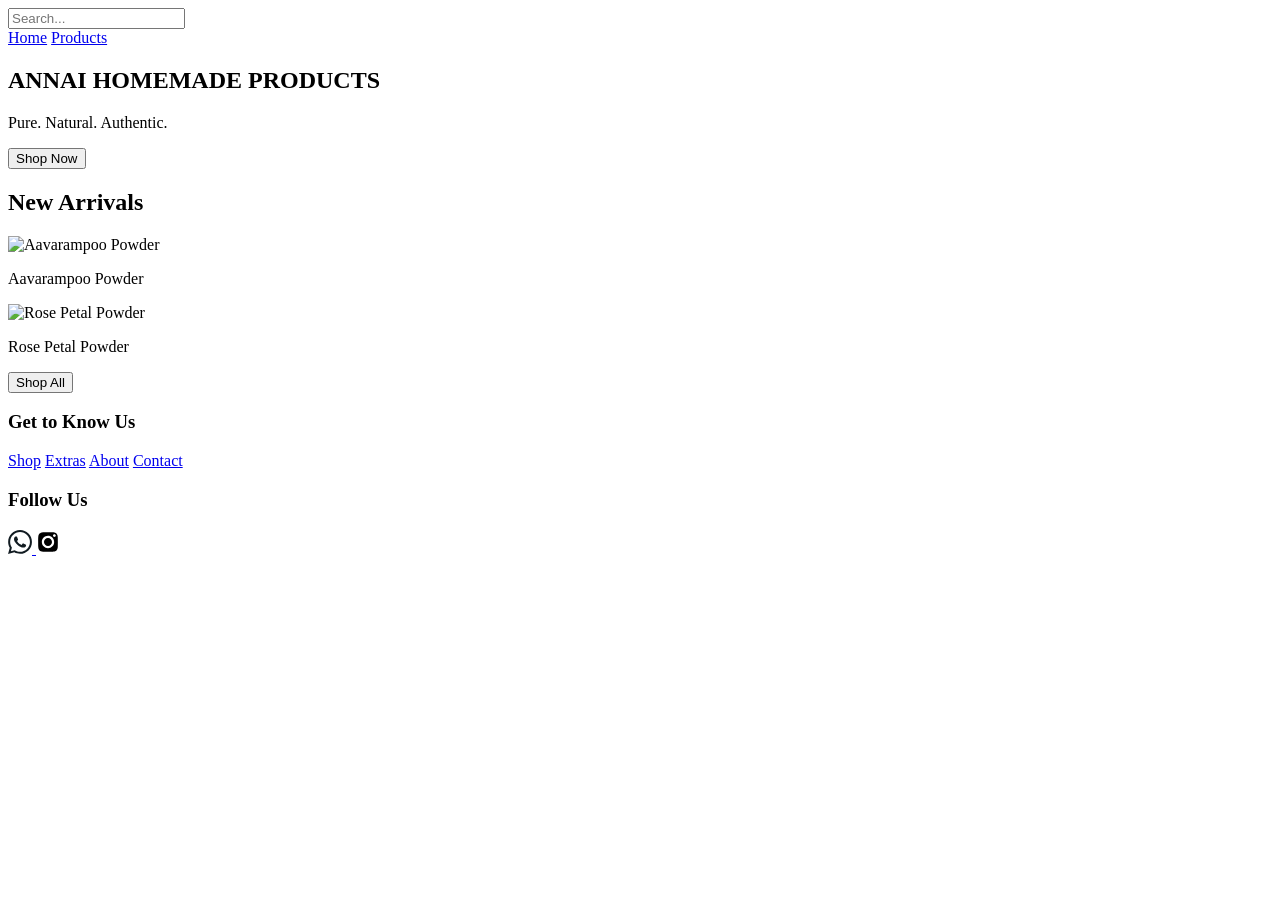
==== product-catalog/src/main/resources/templates/index.html @ 2c3f7e40 "Updated layout and CSS handling (still unfinished)" ====
<!-- Home Page (home.html) -->
<!DOCTYPE html>
<html lang="en">
<head>
  <meta charset="UTF-8" />
  <meta name="viewport" content="width=device-width, initial-scale=1.0" />
  <title>Home - Homemade Products</title>
  <link rel="stylesheet" href="styles.css" />

</head>
<body>
  <!-- Section 1: Header -->
  <header class="header">
    <div class="navbar-left">
      <input type="text" placeholder="Search..." class="search-bar" />
    </div>
    <nav class="navbar-right">
      <a href="#">Home</a>
      <a href="/products">Products</a>
    </nav>
  </header>

  <!-- Section 2: Hero Section with Parallax -->
  <section class="hero parallax" style="background-image: url('/images/background.jpg');">
    <div class="hero-content">
      <h1>ANNAI HOMEMADE PRODUCTS</h1>
      <p>Pure. Natural. Authentic.</p>
      <button onclick="location.href='/products'">Shop Now</button>
    </div>
  </section>

  <!-- Section 3: New Arrivals -->
  <section class="product-section">
    <h2>New Arrivals</h2>
    <div class="product-grid">
      <div class="product-item">
        <img src="/images/aavarampoo.jpg" alt="Aavarampoo Powder">
        <p>Aavarampoo Powder</p>
      </div>
      <div class="product-item">
        <img src="/images/rose-petal.jpg" alt="Rose Petal Powder">
        <p>Rose Petal Powder</p>
      </div>
    </div>
    <div class="product-button">
        <button onclick="location.href='/products'">Shop All</button>
      </div>
  </section>

  <!-- Section 4: Footer -->
  <footer class="footer">
    <div>
      <h3>Get to Know Us</h3>
      <a href="#">Shop</a>
      <a href="#">Extras</a>
      <a href="#">About</a>
      <a href="#">Contact</a>
    </div>
    <div>
      <h3>Follow Us</h3>
      <a href="https://facebook.com" target="_blank">
        <svg xmlns="http://www.w3.org/2000/svg" shape-rendering="geometricPrecision" text-rendering="geometricPrecision" image-rendering="optimizeQuality" fill-rule="evenodd" clip-rule="evenodd" viewBox="0 0 510 512.459" width="24" height="24">
          <path fill="#111B21" d="M435.689 74.468C387.754 26.471 324 .025 256.071 0 116.098 0 2.18 113.906 2.131 253.916c-.024 44.758 11.677 88.445 33.898 126.946L0 512.459l134.617-35.311c37.087 20.238 78.85 30.891 121.345 30.903h.109c139.949 0 253.88-113.917 253.928-253.928.024-67.855-26.361-131.645-74.31-179.643v-.012zm-179.618 390.7h-.085c-37.868-.011-75.016-10.192-107.428-29.417l-7.707-4.577-79.886 20.953 21.32-77.889-5.017-7.987c-21.125-33.605-32.29-72.447-32.266-112.322.049-116.366 94.729-211.046 211.155-211.046 56.373.025 109.364 22.003 149.214 61.903 39.853 39.888 61.781 92.927 61.757 149.313-.05 116.377-94.728 211.058-211.057 211.058v.011zm115.768-158.067c-6.344-3.178-37.537-18.52-43.358-20.639-5.82-2.119-10.044-3.177-14.27 3.178-4.225 6.357-16.388 20.651-20.09 24.875-3.702 4.238-7.403 4.762-13.747 1.583-6.343-3.178-26.787-9.874-51.029-31.487-18.86-16.827-31.597-37.598-35.297-43.955-3.702-6.355-.39-9.789 2.775-12.943 2.849-2.848 6.344-7.414 9.522-11.116s4.225-6.355 6.343-10.581c2.12-4.238 1.06-7.937-.522-11.117-1.584-3.177-14.271-34.409-19.568-47.108-5.151-12.37-10.385-10.69-14.269-10.897-3.703-.183-7.927-.219-12.164-.219s-11.105 1.582-16.925 7.939c-5.82 6.354-22.209 21.709-22.209 52.927 0 31.22 22.733 61.405 25.911 65.642 3.177 4.237 44.745 68.318 108.389 95.812 15.135 6.538 26.957 10.446 36.175 13.368 15.196 4.834 29.027 4.153 39.96 2.52 12.19-1.825 37.54-15.353 42.824-30.172 5.283-14.818 5.283-27.529 3.701-30.172-1.582-2.641-5.819-4.237-12.163-7.414l.011-.024z"/>
        </svg>
        
      <a href="https://instagram.com"  target="_blank">
      <svg xmlns="http://www.w3.org/2000/svg" shape-rendering="geometricPrecision" text-rendering="geometricPrecision" image-rendering="optimizeQuality" fill-rule="evenodd" clip-rule="evenodd" viewBox="0 0 512 512" width="24" height="24">
        <path fill-rule="nonzero" d="M170.663 256.157c-.083-47.121 38.055-85.4 85.167-85.482 47.121-.092 85.407 38.029 85.499 85.159.091 47.13-38.047 85.4-85.176 85.492-47.112.09-85.399-38.039-85.49-85.169zm-46.108.092c.141 72.602 59.106 131.327 131.69 131.185 72.592-.14 131.35-59.089 131.209-131.691-.141-72.577-59.114-131.336-131.715-131.194-72.585.141-131.325 59.114-131.184 131.7zm237.104-137.092c.033 16.954 13.817 30.682 30.772 30.649 16.961-.034 30.689-13.811 30.664-30.765-.033-16.954-13.818-30.69-30.78-30.656-16.962.033-30.689 13.818-30.656 30.772zm-208.696 345.4c-24.958-1.086-38.511-5.234-47.543-8.709-11.961-4.628-20.496-10.177-29.479-19.093-8.966-8.951-14.532-17.461-19.202-29.397-3.508-9.033-7.73-22.569-8.9-47.527-1.269-26.983-1.559-35.078-1.683-103.433-.133-68.338.116-76.434 1.294-103.441 1.069-24.941 5.242-38.512 8.709-47.536 4.628-11.977 10.161-20.496 19.094-29.478 8.949-8.983 17.459-14.532 29.403-19.202 9.025-3.526 22.561-7.715 47.511-8.9 26.998-1.278 35.085-1.551 103.423-1.684 68.353-.133 76.448.108 103.456 1.294 24.94 1.086 38.51 5.217 47.527 8.709 11.968 4.628 20.503 10.145 29.478 19.094 8.974 8.95 14.54 17.443 19.21 29.413 3.524 8.999 7.714 22.552 8.892 47.494 1.285 26.998 1.576 35.094 1.7 103.432.132 68.355-.117 76.451-1.302 103.442-1.087 24.957-5.226 38.52-8.709 47.56-4.629 11.953-10.161 20.488-19.103 29.471-8.941 8.949-17.451 14.531-29.403 19.201-9.009 3.517-22.561 7.714-47.494 8.9-26.998 1.269-35.086 1.56-103.448 1.684-68.338.133-76.424-.124-103.431-1.294z"/>
      </svg>
    </div>
  </footer>
</body>
</html>
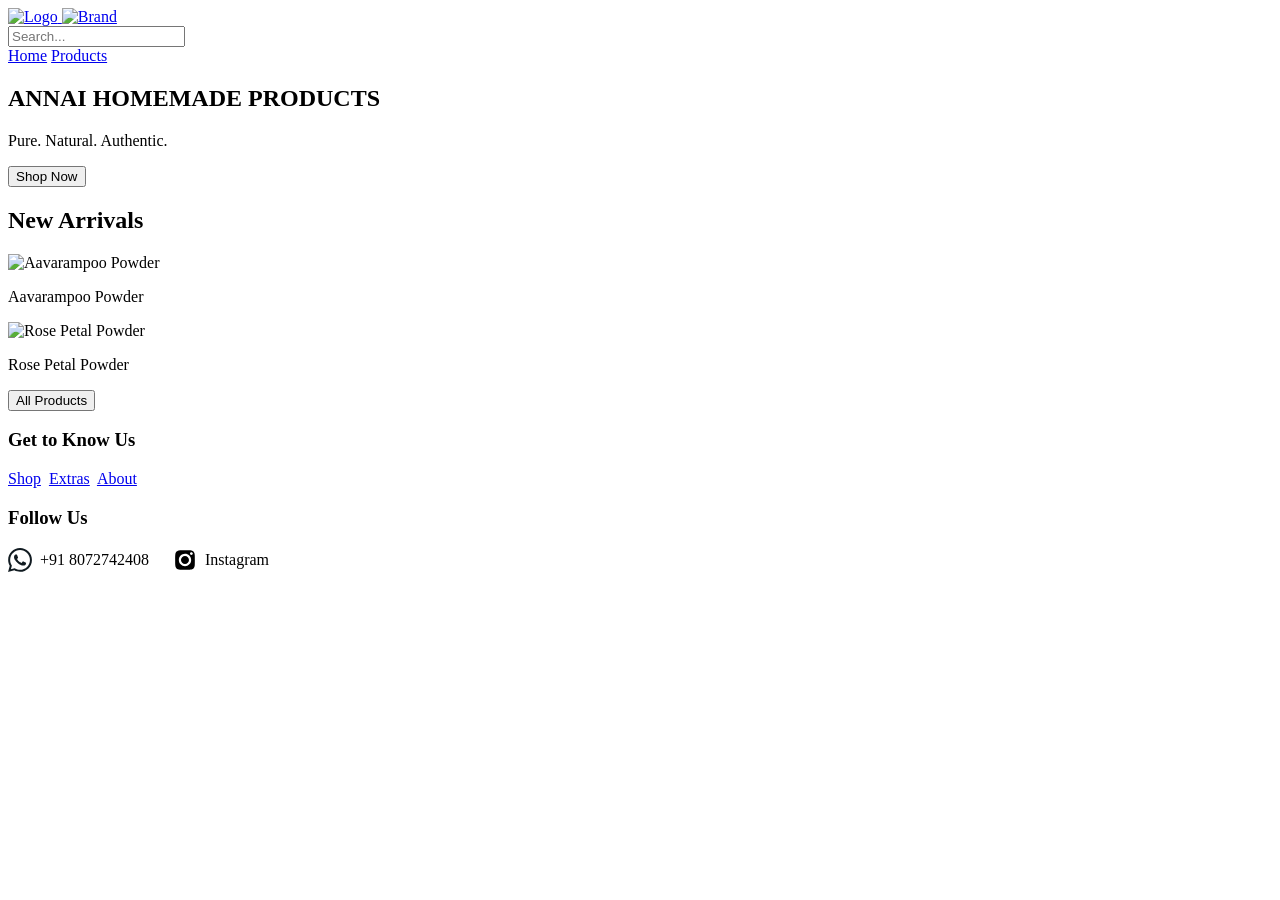
==== commit 37f6c8f4: "Made changes to UI, added functions like search and new products are displayed" ====
--- a/product-catalog/src/main/resources/templates/index.html
+++ b/product-catalog/src/main/resources/templates/index.html
@@ -11,9 +11,19 @@
 <body>
   <!-- Section 1: Header -->
   <header class="header">
-    <div class="navbar-left">
-      <input type="text" placeholder="Search..." class="search-bar" />
+  <div class="navbar-left">
+    <div class="navbar-brand">
+      <a href="/">
+        <img src="/images/logo.png" alt="Logo" class="navbar-logo" />
+      </a>
+      <a href="/">
+        <img src="/images/font.png" alt="Brand" class="navbar-font" />
+      </a>
     </div>
+    <form action="/products/search" method="get">
+      <input type="text" name="keyword" placeholder="Search..." class="search-bar" />
+    </form>
+  </div>
     <nav class="navbar-right">
       <a href="#">Home</a>
       <a href="/products">Products</a>
@@ -42,31 +52,36 @@
         <p>Rose Petal Powder</p>
       </div>
     </div>
-    <div class="product-button">
-        <button onclick="location.href='/products'">Shop All</button>
-      </div>
+    <button class="product-button" onclick="location.href='/products'">All Products</button>
   </section>
 
   <!-- Section 4: Footer -->
   <footer class="footer">
     <div>
       <h3>Get to Know Us</h3>
-      <a href="#">Shop</a>
-      <a href="#">Extras</a>
+      <a href="/products">Shop</a>&nbsp;
+      <a href="#">Extras</a>&nbsp;
       <a href="#">About</a>
-      <a href="#">Contact</a>
     </div>
     <div>
       <h3>Follow Us</h3>
-      <a href="https://facebook.com" target="_blank">
-        <svg xmlns="http://www.w3.org/2000/svg" shape-rendering="geometricPrecision" text-rendering="geometricPrecision" image-rendering="optimizeQuality" fill-rule="evenodd" clip-rule="evenodd" viewBox="0 0 510 512.459" width="24" height="24">
-          <path fill="#111B21" d="M435.689 74.468C387.754 26.471 324 .025 256.071 0 116.098 0 2.18 113.906 2.131 253.916c-.024 44.758 11.677 88.445 33.898 126.946L0 512.459l134.617-35.311c37.087 20.238 78.85 30.891 121.345 30.903h.109c139.949 0 253.88-113.917 253.928-253.928.024-67.855-26.361-131.645-74.31-179.643v-.012zm-179.618 390.7h-.085c-37.868-.011-75.016-10.192-107.428-29.417l-7.707-4.577-79.886 20.953 21.32-77.889-5.017-7.987c-21.125-33.605-32.29-72.447-32.266-112.322.049-116.366 94.729-211.046 211.155-211.046 56.373.025 109.364 22.003 149.214 61.903 39.853 39.888 61.781 92.927 61.757 149.313-.05 116.377-94.728 211.058-211.057 211.058v.011zm115.768-158.067c-6.344-3.178-37.537-18.52-43.358-20.639-5.82-2.119-10.044-3.177-14.27 3.178-4.225 6.357-16.388 20.651-20.09 24.875-3.702 4.238-7.403 4.762-13.747 1.583-6.343-3.178-26.787-9.874-51.029-31.487-18.86-16.827-31.597-37.598-35.297-43.955-3.702-6.355-.39-9.789 2.775-12.943 2.849-2.848 6.344-7.414 9.522-11.116s4.225-6.355 6.343-10.581c2.12-4.238 1.06-7.937-.522-11.117-1.584-3.177-14.271-34.409-19.568-47.108-5.151-12.37-10.385-10.69-14.269-10.897-3.703-.183-7.927-.219-12.164-.219s-11.105 1.582-16.925 7.939c-5.82 6.354-22.209 21.709-22.209 52.927 0 31.22 22.733 61.405 25.911 65.642 3.177 4.237 44.745 68.318 108.389 95.812 15.135 6.538 26.957 10.446 36.175 13.368 15.196 4.834 29.027 4.153 39.96 2.52 12.19-1.825 37.54-15.353 42.824-30.172 5.283-14.818 5.283-27.529 3.701-30.172-1.582-2.641-5.819-4.237-12.163-7.414l.011-.024z"/>
-        </svg>
-        
-      <a href="https://instagram.com"  target="_blank">
-      <svg xmlns="http://www.w3.org/2000/svg" shape-rendering="geometricPrecision" text-rendering="geometricPrecision" image-rendering="optimizeQuality" fill-rule="evenodd" clip-rule="evenodd" viewBox="0 0 512 512" width="24" height="24">
-        <path fill-rule="nonzero" d="M170.663 256.157c-.083-47.121 38.055-85.4 85.167-85.482 47.121-.092 85.407 38.029 85.499 85.159.091 47.13-38.047 85.4-85.176 85.492-47.112.09-85.399-38.039-85.49-85.169zm-46.108.092c.141 72.602 59.106 131.327 131.69 131.185 72.592-.14 131.35-59.089 131.209-131.691-.141-72.577-59.114-131.336-131.715-131.194-72.585.141-131.325 59.114-131.184 131.7zm237.104-137.092c.033 16.954 13.817 30.682 30.772 30.649 16.961-.034 30.689-13.811 30.664-30.765-.033-16.954-13.818-30.69-30.78-30.656-16.962.033-30.689 13.818-30.656 30.772zm-208.696 345.4c-24.958-1.086-38.511-5.234-47.543-8.709-11.961-4.628-20.496-10.177-29.479-19.093-8.966-8.951-14.532-17.461-19.202-29.397-3.508-9.033-7.73-22.569-8.9-47.527-1.269-26.983-1.559-35.078-1.683-103.433-.133-68.338.116-76.434 1.294-103.441 1.069-24.941 5.242-38.512 8.709-47.536 4.628-11.977 10.161-20.496 19.094-29.478 8.949-8.983 17.459-14.532 29.403-19.202 9.025-3.526 22.561-7.715 47.511-8.9 26.998-1.278 35.085-1.551 103.423-1.684 68.353-.133 76.448.108 103.456 1.294 24.94 1.086 38.51 5.217 47.527 8.709 11.968 4.628 20.503 10.145 29.478 19.094 8.974 8.95 14.54 17.443 19.21 29.413 3.524 8.999 7.714 22.552 8.892 47.494 1.285 26.998 1.576 35.094 1.7 103.432.132 68.355-.117 76.451-1.302 103.442-1.087 24.957-5.226 38.52-8.709 47.56-4.629 11.953-10.161 20.488-19.103 29.471-8.941 8.949-17.451 14.531-29.403 19.201-9.009 3.517-22.561 7.714-47.494 8.9-26.998 1.269-35.086 1.56-103.448 1.684-68.338.133-76.424-.124-103.431-1.294z"/>
-      </svg>
+      <!-- WhatsApp/Phone Contact -->
+        <a href="tel:+919876543210" target="_blank" style="display: inline-flex; align-items: center; gap: 8px; text-decoration: none; color: inherit;">
+          <!-- WhatsApp SVG -->
+          <svg xmlns="http://www.w3.org/2000/svg" shape-rendering="geometricPrecision" text-rendering="geometricPrecision" image-rendering="optimizeQuality" fill-rule="evenodd" clip-rule="evenodd" viewBox="0 0 510 512.459" width="24" height="24">
+            <path fill="#111B21" d="M435.689 74.468C387.754 26.471 324 .025 256.071 0 116.098 0 2.18 113.906 2.131 253.916c-.024 44.758 11.677 88.445 33.898 126.946L0 512.459l134.617-35.311c37.087 20.238 78.85 30.891 121.345 30.903h.109c139.949 0 253.88-113.917 253.928-253.928.024-67.855-26.361-131.645-74.31-179.643v-.012zm-179.618 390.7h-.085c-37.868-.011-75.016-10.192-107.428-29.417l-7.707-4.577-79.886 20.953 21.32-77.889-5.017-7.987c-21.125-33.605-32.29-72.447-32.266-112.322.049-116.366 94.729-211.046 211.155-211.046 56.373.025 109.364 22.003 149.214 61.903 39.853 39.888 61.781 92.927 61.757 149.313-.05 116.377-94.728 211.058-211.057 211.058v.011zm115.768-158.067c-6.344-3.178-37.537-18.52-43.358-20.639-5.82-2.119-10.044-3.177-14.27 3.178-4.225 6.357-16.388 20.651-20.09 24.875-3.702 4.238-7.403 4.762-13.747 1.583-6.343-3.178-26.787-9.874-51.029-31.487-18.86-16.827-31.597-37.598-35.297-43.955-3.702-6.355-.39-9.789 2.775-12.943 2.849-2.848 6.344-7.414 9.522-11.116s4.225-6.355 6.343-10.581c2.12-4.238 1.06-7.937-.522-11.117-1.584-3.177-14.271-34.409-19.568-47.108-5.151-12.37-10.385-10.69-14.269-10.897-3.703-.183-7.927-.219-12.164-.219s-11.105 1.582-16.925 7.939c-5.82 6.354-22.209 21.709-22.209 52.927 0 31.22 22.733 61.405 25.911 65.642 3.177 4.237 44.745 68.318 108.389 95.812 15.135 6.538 26.957 10.446 36.175 13.368 15.196 4.834 29.027 4.153 39.96 2.52 12.19-1.825 37.54-15.353 42.824-30.172 5.283-14.818 5.283-27.529 3.701-30.172-1.582-2.641-5.819-4.237-12.163-7.414l.011-.024z"/>
+          </svg>
+          <span>+91 8072742408</span>
+        </a>
+
+        <!-- Instagram -->
+        <a href="https://www.instagram.com/annaihomemadeproducts/" target="_blank" style="display: inline-flex; align-items: center; gap: 8px; margin-left: 20px; text-decoration: none; color: inherit;">
+          <!-- Instagram SVG -->
+          <svg xmlns="http://www.w3.org/2000/svg" shape-rendering="geometricPrecision" text-rendering="geometricPrecision" image-rendering="optimizeQuality" fill-rule="evenodd" clip-rule="evenodd" viewBox="0 0 512 512" width="24" height="24">
+            <path fill-rule="nonzero" d="M170.663 256.157c-.083-47.121 38.055-85.4 85.167-85.482 47.121-.092 85.407 38.029 85.499 85.159.091 47.13-38.047 85.4-85.176 85.492-47.112.09-85.399-38.039-85.49-85.169zm-46.108.092c.141 72.602 59.106 131.327 131.69 131.185 72.592-.14 131.35-59.089 131.209-131.691-.141-72.577-59.114-131.336-131.715-131.194-72.585.141-131.325 59.114-131.184 131.7zm237.104-137.092c.033 16.954 13.817 30.682 30.772 30.649 16.961-.034 30.689-13.811 30.664-30.765-.033-16.954-13.818-30.69-30.78-30.656-16.962.033-30.689 13.818-30.656 30.772zm-208.696 345.4c-24.958-1.086-38.511-5.234-47.543-8.709-11.961-4.628-20.496-10.177-29.479-19.093-8.966-8.951-14.532-17.461-19.202-29.397-3.508-9.033-7.73-22.569-8.9-47.527-1.269-26.983-1.559-35.078-1.683-103.433-.133-68.338.116-76.434 1.294-103.441 1.069-24.941 5.242-38.512 8.709-47.536 4.628-11.977 10.161-20.496 19.094-29.478 8.949-8.983 17.459-14.532 29.403-19.202 9.025-3.526 22.561-7.715 47.511-8.9 26.998-1.278 35.085-1.551 103.423-1.684 68.353-.133 76.448.108 103.456 1.294 24.94 1.086 38.51 5.217 47.527 8.709 11.968 4.628 20.503 10.145 29.478 19.094 8.974 8.95 14.54 17.443 19.21 29.413 3.524 8.999 7.714 22.552 8.892 47.494 1.285 26.998 1.576 35.094 1.7 103.432.132 68.355-.117 76.451-1.302 103.442-1.087 24.957-5.226 38.52-8.709 47.56-4.629 11.953-10.161 20.488-19.103 29.471-8.941 8.949-17.451 14.531-29.403 19.201-9.009 3.517-22.561 7.714-47.494 8.9-26.998 1.269-35.086 1.56-103.448 1.684-68.338.133-76.424-.124-103.431-1.294z"/>
+          </svg>
+          <span>Instagram</span>
+        </a>
     </div>
   </footer>
 </body>
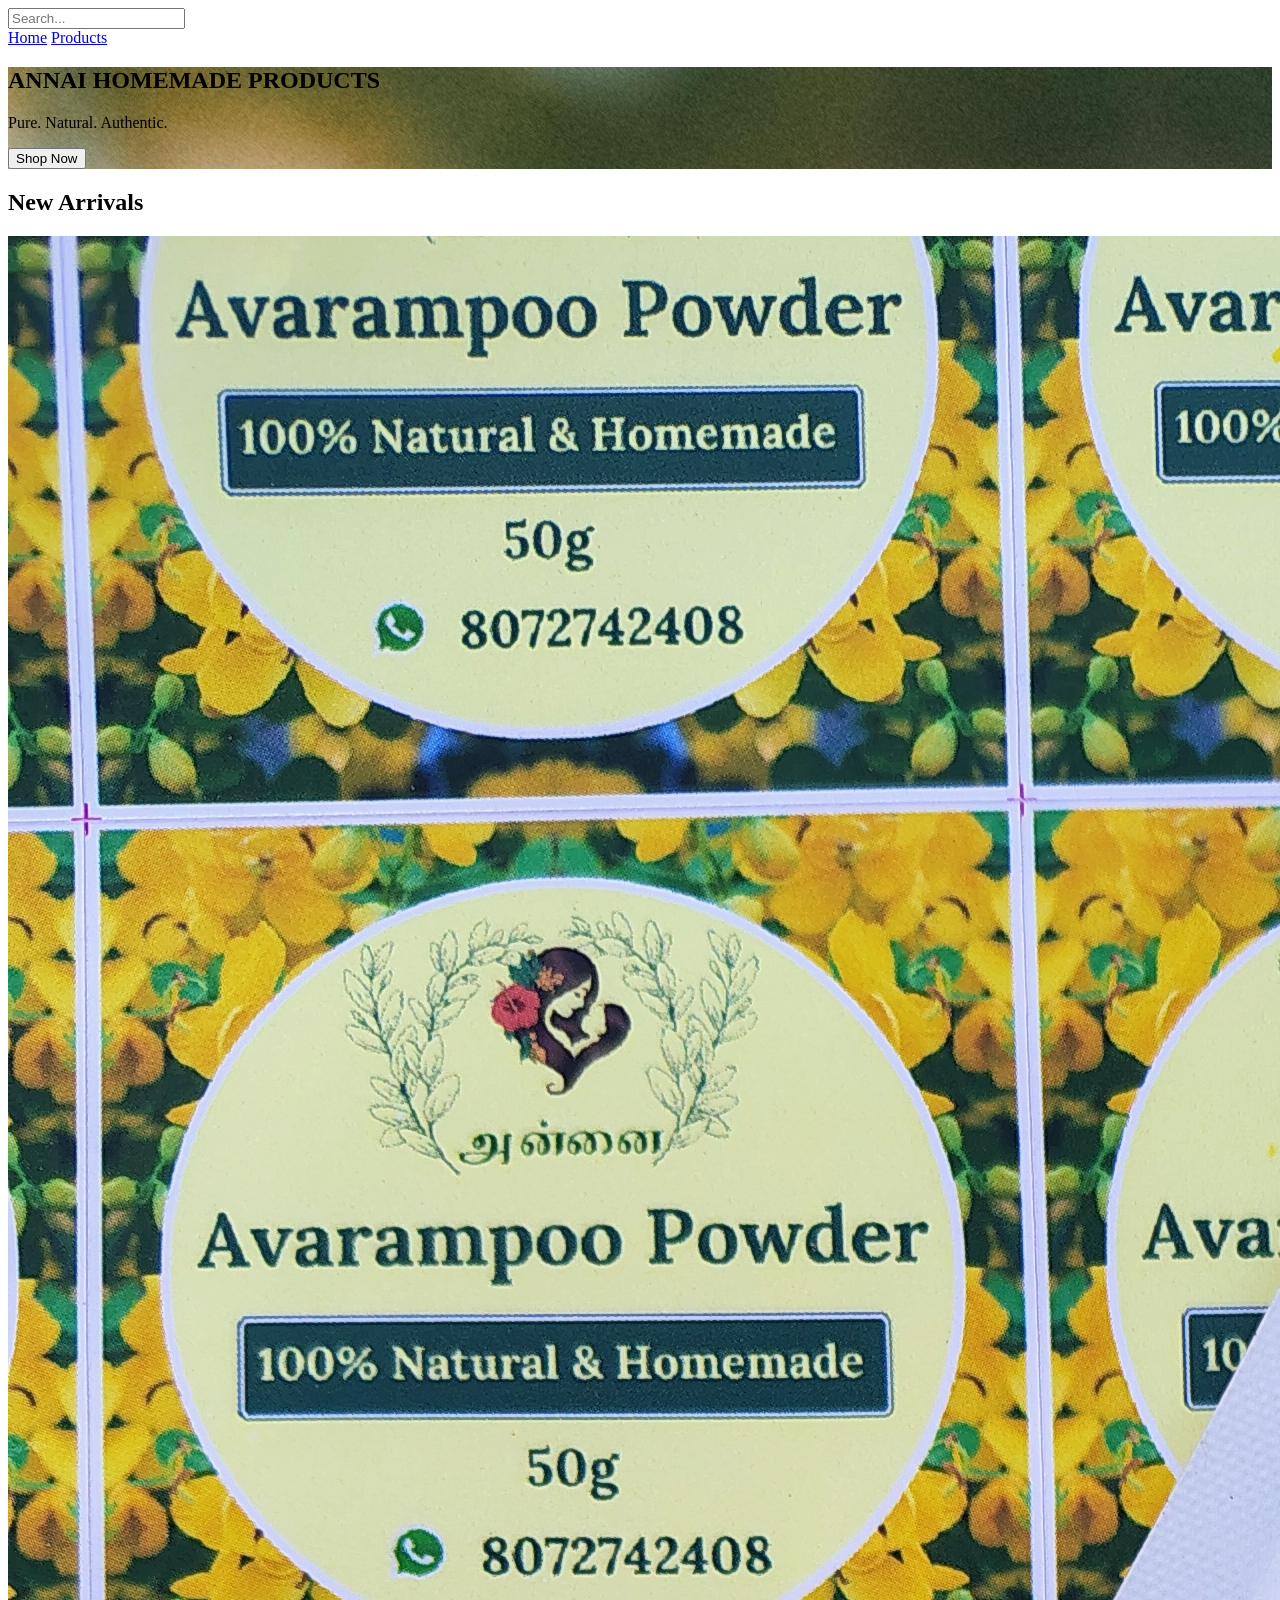
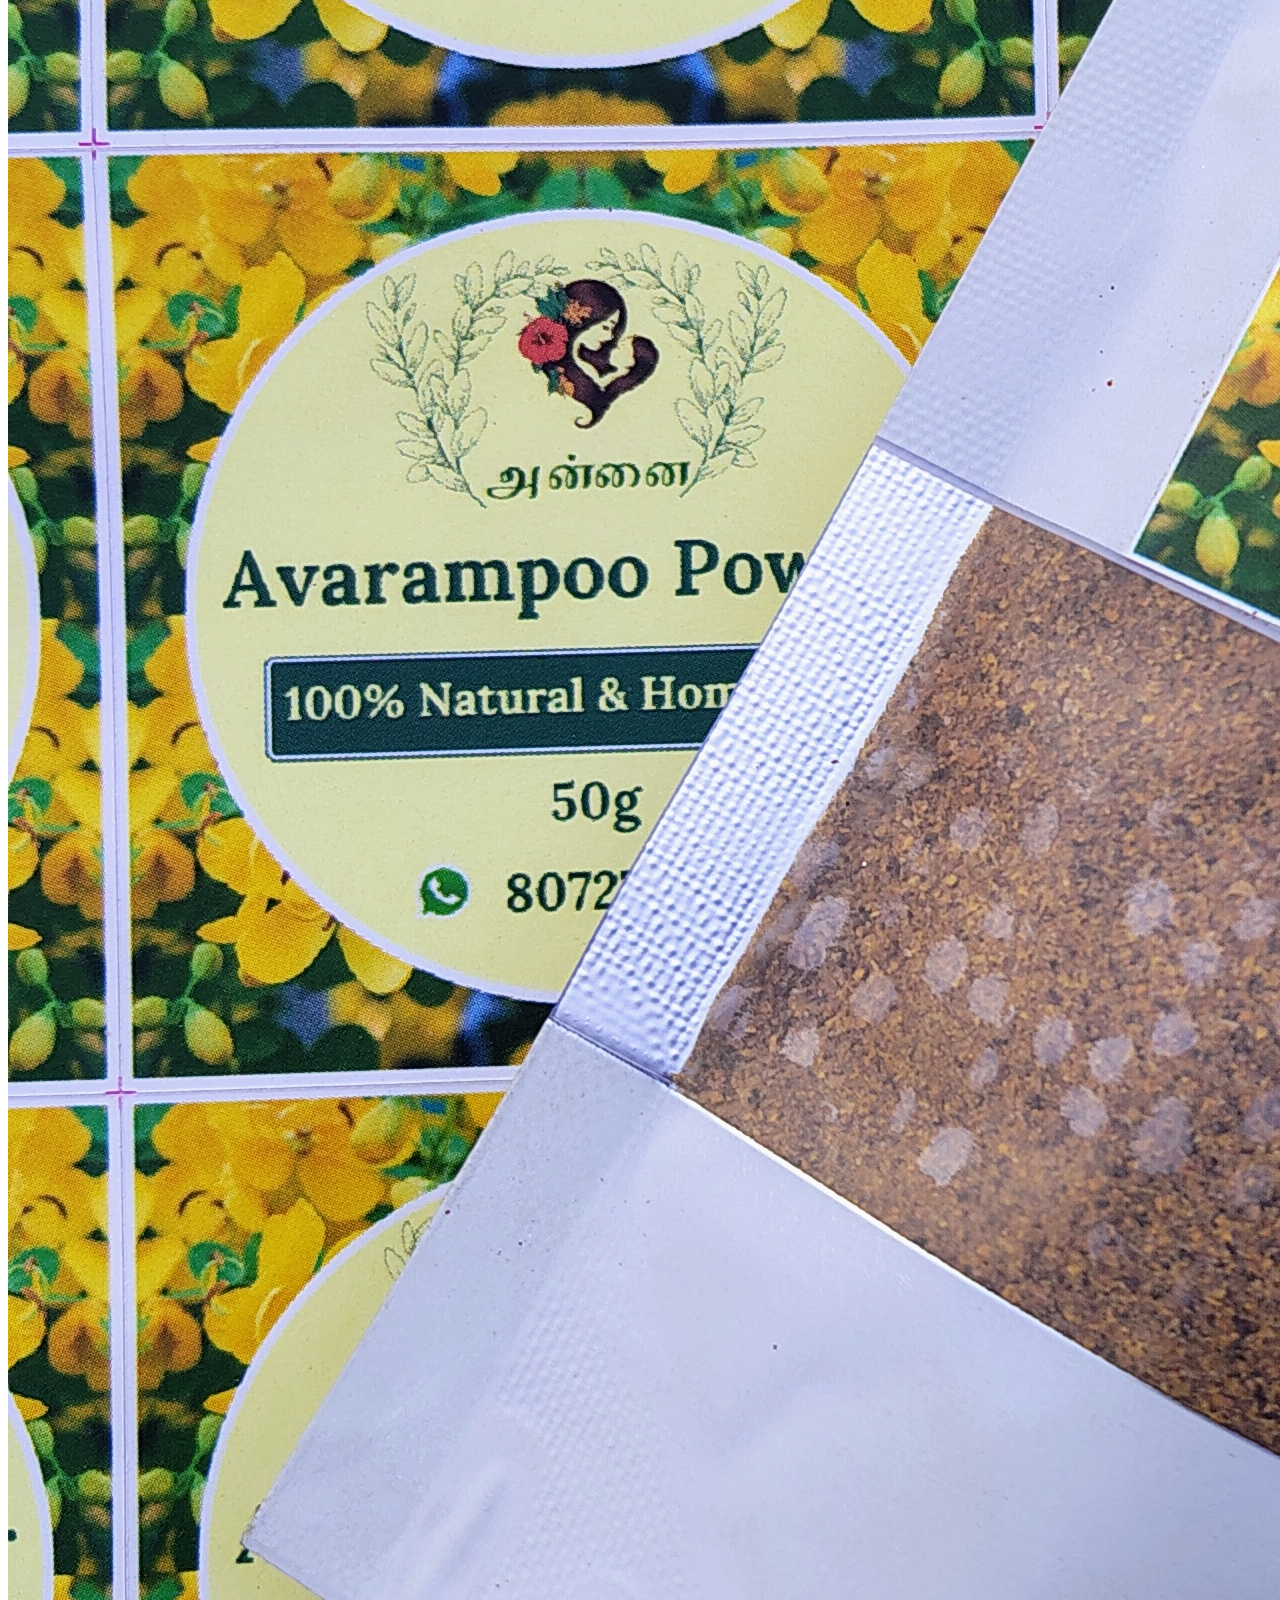
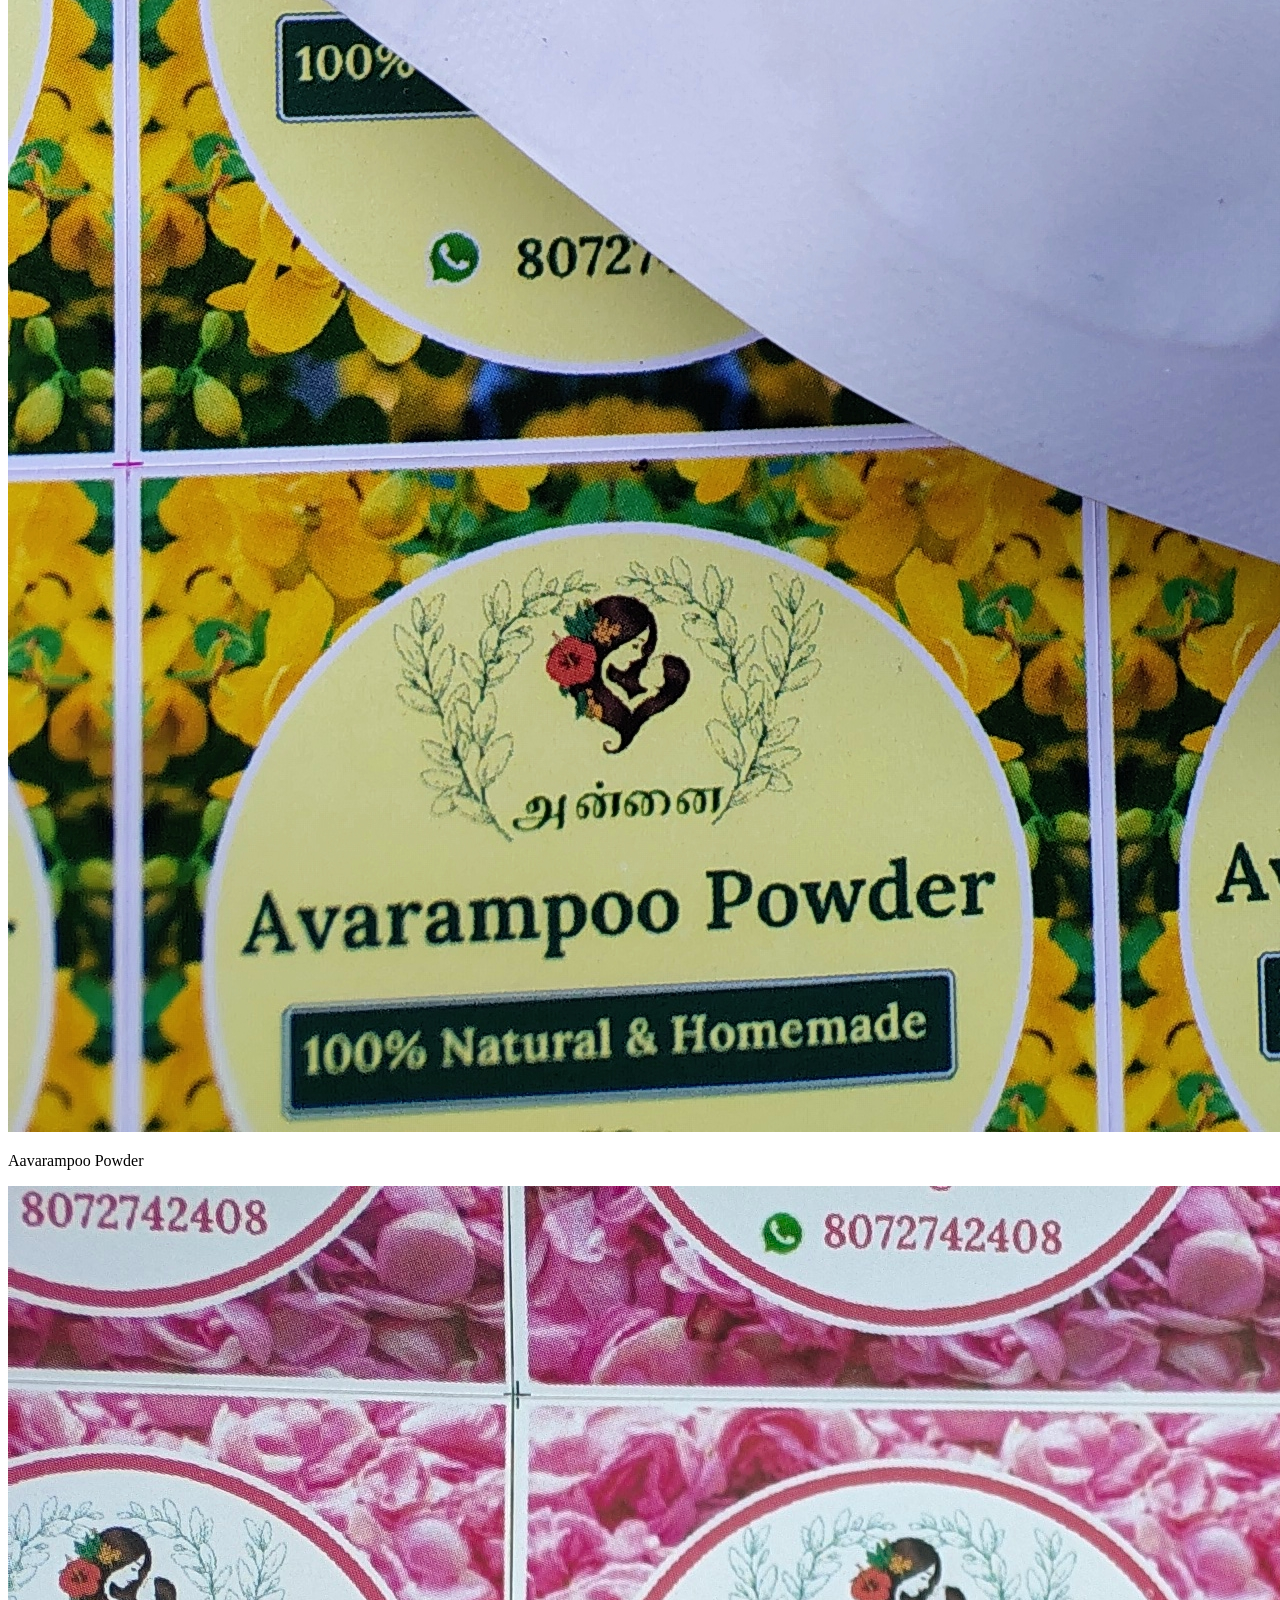
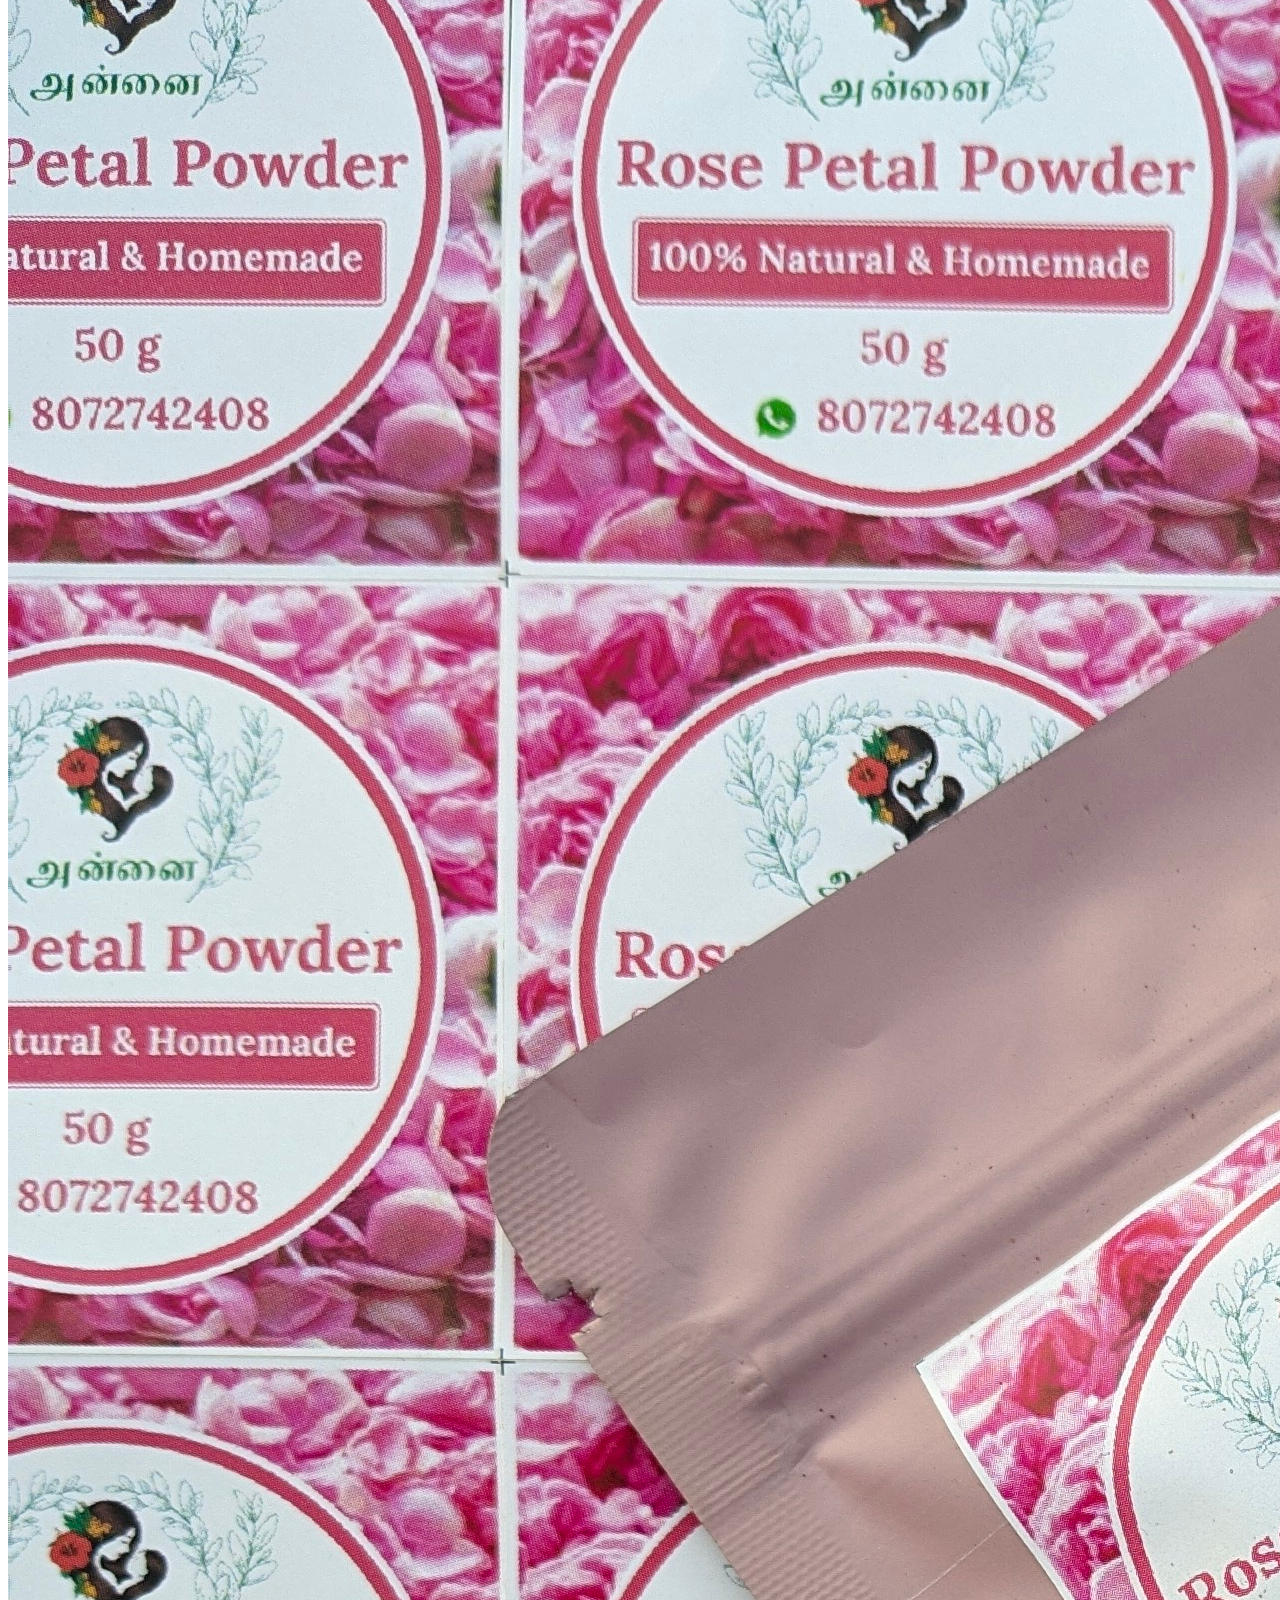
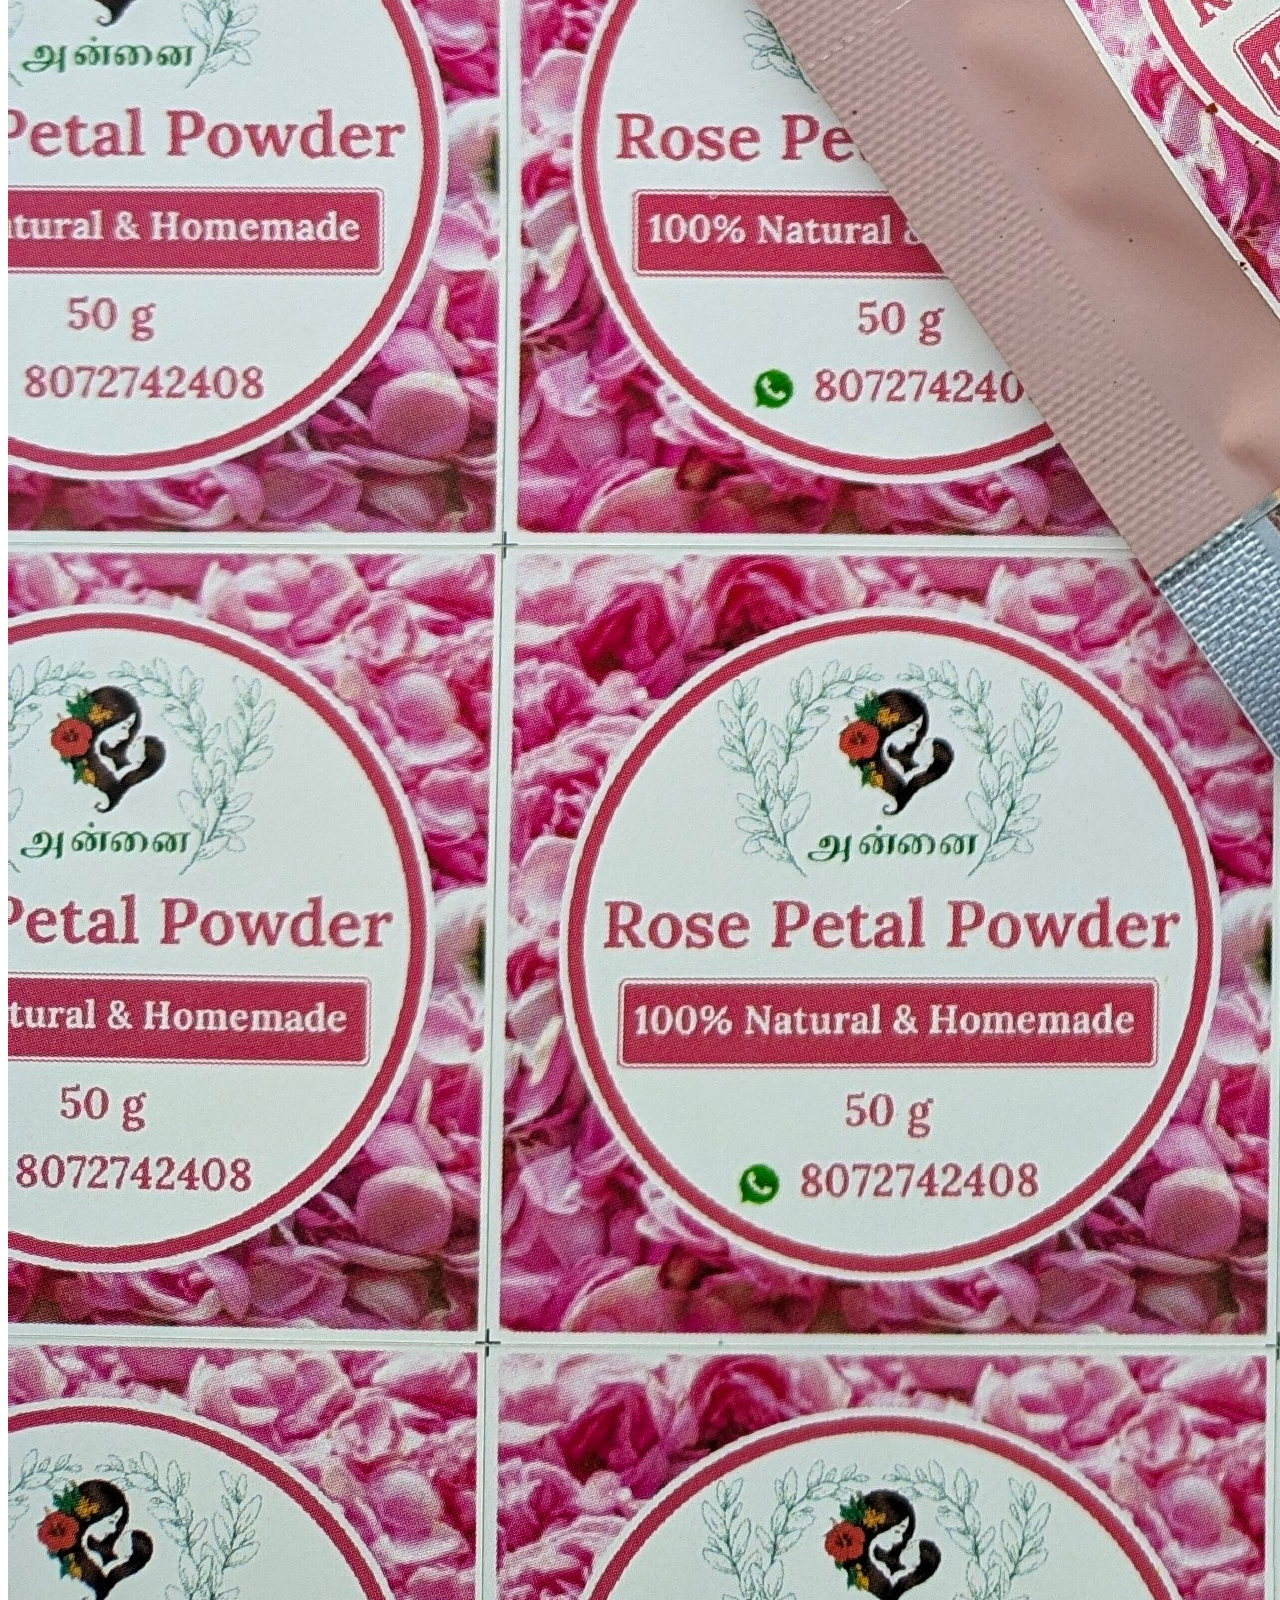
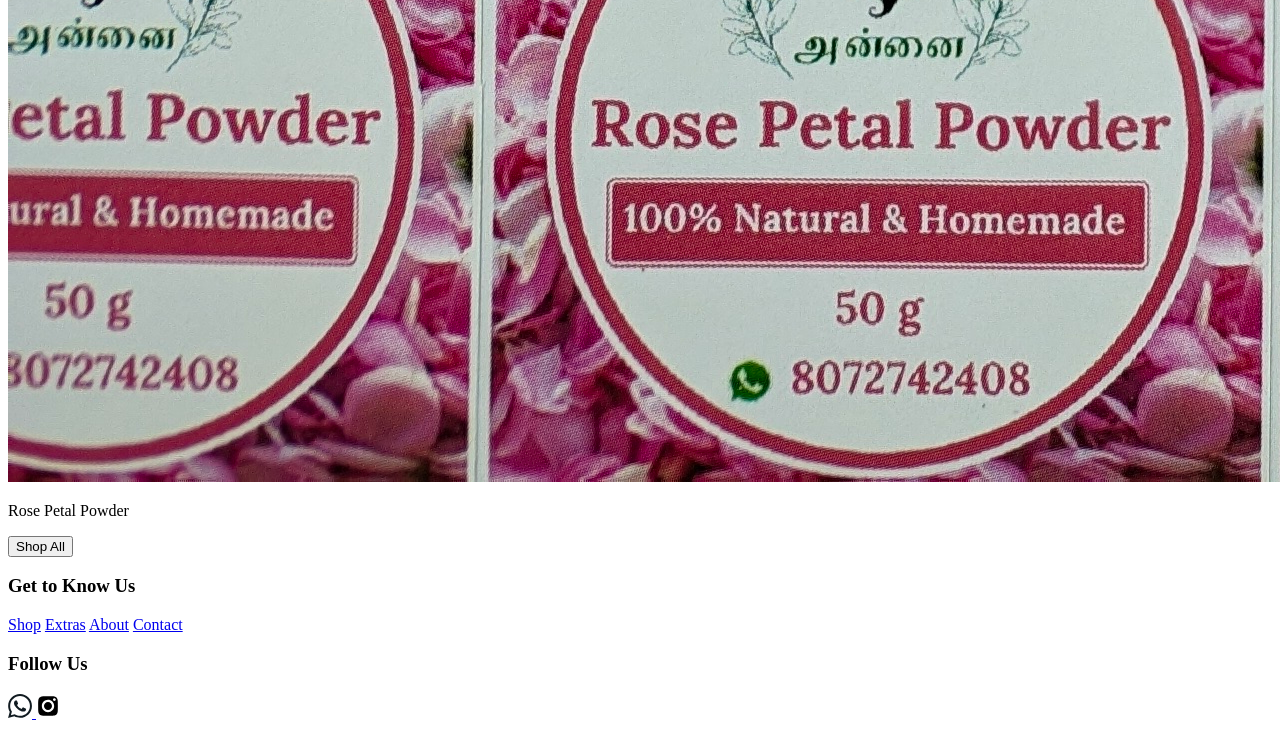
==== commit 46fb0e38: "trying to deploy site" ====
--- a/product-catalog/src/main/resources/templates/index.html
+++ b/product-catalog/src/main/resources/templates/index.html
@@ -11,19 +11,9 @@
 <body>
   <!-- Section 1: Header -->
   <header class="header">
-  <div class="navbar-left">
-    <div class="navbar-brand">
-      <a href="/">
-        <img src="/images/logo.png" alt="Logo" class="navbar-logo" />
-      </a>
-      <a href="/">
-        <img src="/images/font.png" alt="Brand" class="navbar-font" />
-      </a>
+    <div class="navbar-left">
+      <input type="text" placeholder="Search..." class="search-bar" />
     </div>
-    <form action="/products/search" method="get">
-      <input type="text" name="keyword" placeholder="Search..." class="search-bar" />
-    </form>
-  </div>
     <nav class="navbar-right">
       <a href="#">Home</a>
       <a href="/products">Products</a>
@@ -52,37 +42,33 @@
         <p>Rose Petal Powder</p>
       </div>
     </div>
-    <button class="product-button" onclick="location.href='/products'">All Products</button>
+    <div class="product-button">
+        <button onclick="location.href='/products'">Shop All</button>
+      </div>
   </section>
 
   <!-- Section 4: Footer -->
   <footer class="footer">
     <div>
       <h3>Get to Know Us</h3>
-      <a href="/products">Shop</a>&nbsp;
-      <a href="#">Extras</a>&nbsp;
+      <a href="#">Shop</a>
+      <a href="#">Extras</a>
       <a href="#">About</a>
+      <a href="#">Contact</a>
     </div>
     <div>
       <h3>Follow Us</h3>
-      <!-- WhatsApp/Phone Contact -->
-        <a href="tel:+919876543210" target="_blank" style="display: inline-flex; align-items: center; gap: 8px; text-decoration: none; color: inherit;">
-          <!-- WhatsApp SVG -->
-          <svg xmlns="http://www.w3.org/2000/svg" shape-rendering="geometricPrecision" text-rendering="geometricPrecision" image-rendering="optimizeQuality" fill-rule="evenodd" clip-rule="evenodd" viewBox="0 0 510 512.459" width="24" height="24">
-            <path fill="#111B21" d="M435.689 74.468C387.754 26.471 324 .025 256.071 0 116.098 0 2.18 113.906 2.131 253.916c-.024 44.758 11.677 88.445 33.898 126.946L0 512.459l134.617-35.311c37.087 20.238 78.85 30.891 121.345 30.903h.109c139.949 0 253.88-113.917 253.928-253.928.024-67.855-26.361-131.645-74.31-179.643v-.012zm-179.618 390.7h-.085c-37.868-.011-75.016-10.192-107.428-29.417l-7.707-4.577-79.886 20.953 21.32-77.889-5.017-7.987c-21.125-33.605-32.29-72.447-32.266-112.322.049-116.366 94.729-211.046 211.155-211.046 56.373.025 109.364 22.003 149.214 61.903 39.853 39.888 61.781 92.927 61.757 149.313-.05 116.377-94.728 211.058-211.057 211.058v.011zm115.768-158.067c-6.344-3.178-37.537-18.52-43.358-20.639-5.82-2.119-10.044-3.177-14.27 3.178-4.225 6.357-16.388 20.651-20.09 24.875-3.702 4.238-7.403 4.762-13.747 1.583-6.343-3.178-26.787-9.874-51.029-31.487-18.86-16.827-31.597-37.598-35.297-43.955-3.702-6.355-.39-9.789 2.775-12.943 2.849-2.848 6.344-7.414 9.522-11.116s4.225-6.355 6.343-10.581c2.12-4.238 1.06-7.937-.522-11.117-1.584-3.177-14.271-34.409-19.568-47.108-5.151-12.37-10.385-10.69-14.269-10.897-3.703-.183-7.927-.219-12.164-.219s-11.105 1.582-16.925 7.939c-5.82 6.354-22.209 21.709-22.209 52.927 0 31.22 22.733 61.405 25.911 65.642 3.177 4.237 44.745 68.318 108.389 95.812 15.135 6.538 26.957 10.446 36.175 13.368 15.196 4.834 29.027 4.153 39.96 2.52 12.19-1.825 37.54-15.353 42.824-30.172 5.283-14.818 5.283-27.529 3.701-30.172-1.582-2.641-5.819-4.237-12.163-7.414l.011-.024z"/>
-          </svg>
-          <span>+91 8072742408</span>
-        </a>
-
-        <!-- Instagram -->
-        <a href="https://www.instagram.com/annaihomemadeproducts/" target="_blank" style="display: inline-flex; align-items: center; gap: 8px; margin-left: 20px; text-decoration: none; color: inherit;">
-          <!-- Instagram SVG -->
-          <svg xmlns="http://www.w3.org/2000/svg" shape-rendering="geometricPrecision" text-rendering="geometricPrecision" image-rendering="optimizeQuality" fill-rule="evenodd" clip-rule="evenodd" viewBox="0 0 512 512" width="24" height="24">
-            <path fill-rule="nonzero" d="M170.663 256.157c-.083-47.121 38.055-85.4 85.167-85.482 47.121-.092 85.407 38.029 85.499 85.159.091 47.13-38.047 85.4-85.176 85.492-47.112.09-85.399-38.039-85.49-85.169zm-46.108.092c.141 72.602 59.106 131.327 131.69 131.185 72.592-.14 131.35-59.089 131.209-131.691-.141-72.577-59.114-131.336-131.715-131.194-72.585.141-131.325 59.114-131.184 131.7zm237.104-137.092c.033 16.954 13.817 30.682 30.772 30.649 16.961-.034 30.689-13.811 30.664-30.765-.033-16.954-13.818-30.69-30.78-30.656-16.962.033-30.689 13.818-30.656 30.772zm-208.696 345.4c-24.958-1.086-38.511-5.234-47.543-8.709-11.961-4.628-20.496-10.177-29.479-19.093-8.966-8.951-14.532-17.461-19.202-29.397-3.508-9.033-7.73-22.569-8.9-47.527-1.269-26.983-1.559-35.078-1.683-103.433-.133-68.338.116-76.434 1.294-103.441 1.069-24.941 5.242-38.512 8.709-47.536 4.628-11.977 10.161-20.496 19.094-29.478 8.949-8.983 17.459-14.532 29.403-19.202 9.025-3.526 22.561-7.715 47.511-8.9 26.998-1.278 35.085-1.551 103.423-1.684 68.353-.133 76.448.108 103.456 1.294 24.94 1.086 38.51 5.217 47.527 8.709 11.968 4.628 20.503 10.145 29.478 19.094 8.974 8.95 14.54 17.443 19.21 29.413 3.524 8.999 7.714 22.552 8.892 47.494 1.285 26.998 1.576 35.094 1.7 103.432.132 68.355-.117 76.451-1.302 103.442-1.087 24.957-5.226 38.52-8.709 47.56-4.629 11.953-10.161 20.488-19.103 29.471-8.941 8.949-17.451 14.531-29.403 19.201-9.009 3.517-22.561 7.714-47.494 8.9-26.998 1.269-35.086 1.56-103.448 1.684-68.338.133-76.424-.124-103.431-1.294z"/>
-          </svg>
-          <span>Instagram</span>
-        </a>
+      <a href="https://facebook.com" target="_blank">
+        <svg xmlns="http://www.w3.org/2000/svg" shape-rendering="geometricPrecision" text-rendering="geometricPrecision" image-rendering="optimizeQuality" fill-rule="evenodd" clip-rule="evenodd" viewBox="0 0 510 512.459" width="24" height="24">
+          <path fill="#111B21" d="M435.689 74.468C387.754 26.471 324 .025 256.071 0 116.098 0 2.18 113.906 2.131 253.916c-.024 44.758 11.677 88.445 33.898 126.946L0 512.459l134.617-35.311c37.087 20.238 78.85 30.891 121.345 30.903h.109c139.949 0 253.88-113.917 253.928-253.928.024-67.855-26.361-131.645-74.31-179.643v-.012zm-179.618 390.7h-.085c-37.868-.011-75.016-10.192-107.428-29.417l-7.707-4.577-79.886 20.953 21.32-77.889-5.017-7.987c-21.125-33.605-32.29-72.447-32.266-112.322.049-116.366 94.729-211.046 211.155-211.046 56.373.025 109.364 22.003 149.214 61.903 39.853 39.888 61.781 92.927 61.757 149.313-.05 116.377-94.728 211.058-211.057 211.058v.011zm115.768-158.067c-6.344-3.178-37.537-18.52-43.358-20.639-5.82-2.119-10.044-3.177-14.27 3.178-4.225 6.357-16.388 20.651-20.09 24.875-3.702 4.238-7.403 4.762-13.747 1.583-6.343-3.178-26.787-9.874-51.029-31.487-18.86-16.827-31.597-37.598-35.297-43.955-3.702-6.355-.39-9.789 2.775-12.943 2.849-2.848 6.344-7.414 9.522-11.116s4.225-6.355 6.343-10.581c2.12-4.238 1.06-7.937-.522-11.117-1.584-3.177-14.271-34.409-19.568-47.108-5.151-12.37-10.385-10.69-14.269-10.897-3.703-.183-7.927-.219-12.164-.219s-11.105 1.582-16.925 7.939c-5.82 6.354-22.209 21.709-22.209 52.927 0 31.22 22.733 61.405 25.911 65.642 3.177 4.237 44.745 68.318 108.389 95.812 15.135 6.538 26.957 10.446 36.175 13.368 15.196 4.834 29.027 4.153 39.96 2.52 12.19-1.825 37.54-15.353 42.824-30.172 5.283-14.818 5.283-27.529 3.701-30.172-1.582-2.641-5.819-4.237-12.163-7.414l.011-.024z"/>
+        </svg>
+        
+      <a href="https://instagram.com"  target="_blank">
+      <svg xmlns="http://www.w3.org/2000/svg" shape-rendering="geometricPrecision" text-rendering="geometricPrecision" image-rendering="optimizeQuality" fill-rule="evenodd" clip-rule="evenodd" viewBox="0 0 512 512" width="24" height="24">
+        <path fill-rule="nonzero" d="M170.663 256.157c-.083-47.121 38.055-85.4 85.167-85.482 47.121-.092 85.407 38.029 85.499 85.159.091 47.13-38.047 85.4-85.176 85.492-47.112.09-85.399-38.039-85.49-85.169zm-46.108.092c.141 72.602 59.106 131.327 131.69 131.185 72.592-.14 131.35-59.089 131.209-131.691-.141-72.577-59.114-131.336-131.715-131.194-72.585.141-131.325 59.114-131.184 131.7zm237.104-137.092c.033 16.954 13.817 30.682 30.772 30.649 16.961-.034 30.689-13.811 30.664-30.765-.033-16.954-13.818-30.69-30.78-30.656-16.962.033-30.689 13.818-30.656 30.772zm-208.696 345.4c-24.958-1.086-38.511-5.234-47.543-8.709-11.961-4.628-20.496-10.177-29.479-19.093-8.966-8.951-14.532-17.461-19.202-29.397-3.508-9.033-7.73-22.569-8.9-47.527-1.269-26.983-1.559-35.078-1.683-103.433-.133-68.338.116-76.434 1.294-103.441 1.069-24.941 5.242-38.512 8.709-47.536 4.628-11.977 10.161-20.496 19.094-29.478 8.949-8.983 17.459-14.532 29.403-19.202 9.025-3.526 22.561-7.715 47.511-8.9 26.998-1.278 35.085-1.551 103.423-1.684 68.353-.133 76.448.108 103.456 1.294 24.94 1.086 38.51 5.217 47.527 8.709 11.968 4.628 20.503 10.145 29.478 19.094 8.974 8.95 14.54 17.443 19.21 29.413 3.524 8.999 7.714 22.552 8.892 47.494 1.285 26.998 1.576 35.094 1.7 103.432.132 68.355-.117 76.451-1.302 103.442-1.087 24.957-5.226 38.52-8.709 47.56-4.629 11.953-10.161 20.488-19.103 29.471-8.941 8.949-17.451 14.531-29.403 19.201-9.009 3.517-22.561 7.714-47.494 8.9-26.998 1.269-35.086 1.56-103.448 1.684-68.338.133-76.424-.124-103.431-1.294z"/>
+      </svg>
     </div>
   </footer>
 </body>
-</html>+</html>
+
